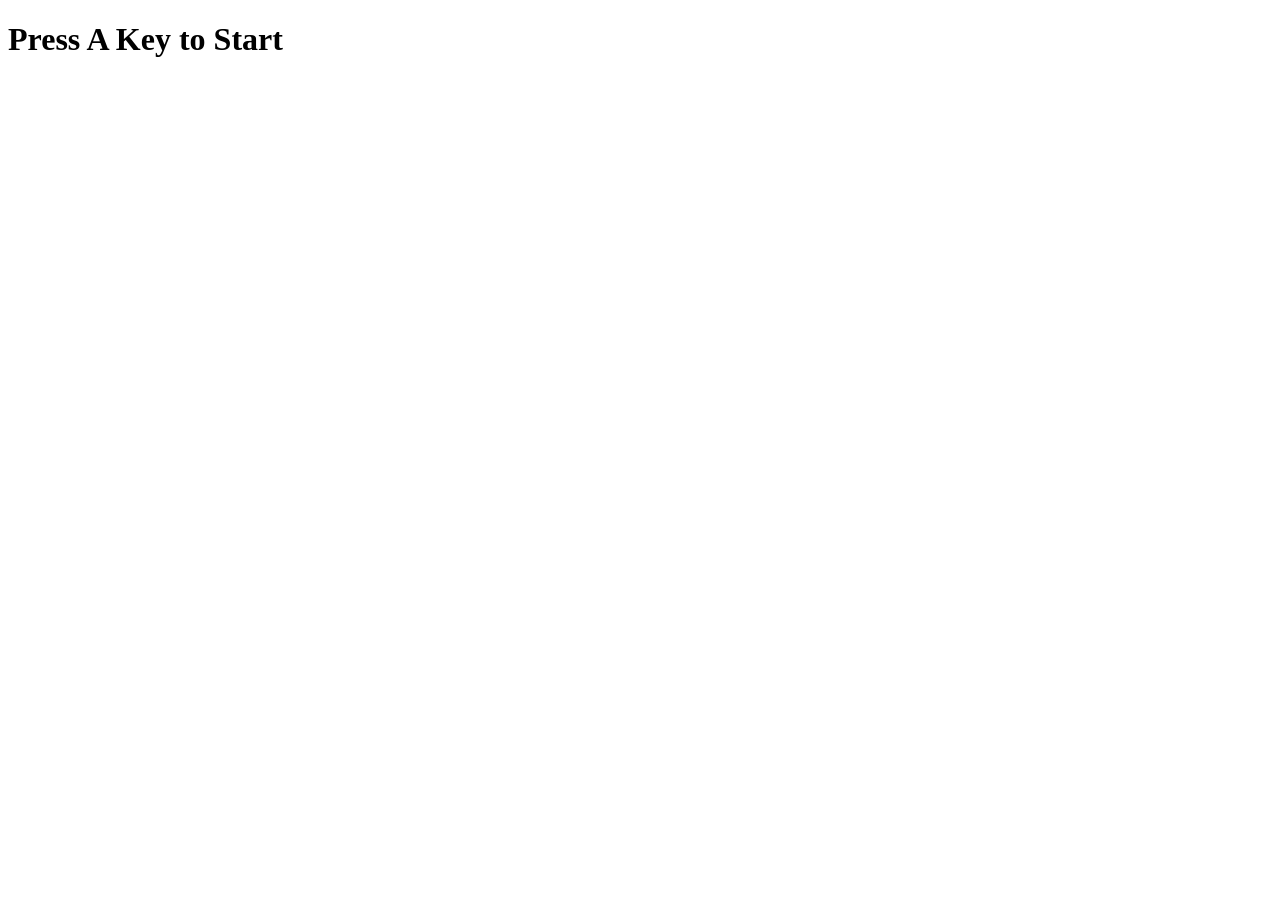
==== Simon Game/index.html @ f69db907 "Simon Game" ====
<!DOCTYPE html>
<html lang="en" dir="ltr">

<head>
  <meta charset="utf-8">
  <title>Simon</title>
  <link rel="stylesheet" href="styles.css">
  <link href="https://fonts.googleapis.com/css?family=Press+Start+2P" rel="stylesheet">
</head>

<body>
  <h1 id="level-title">Press A Key to Start</h1>
  <div class="container">
    <div class="row">

      <div type="button" id="green" class="btn green">

      </div>

      <div type="button" id="red" class="btn red">

      </div>
    </div>

    <div class="row">

      <div type="button" id="yellow" class="btn yellow">

      </div>
      <div type="button" id="blue" class="btn blue">

      </div>

    </div>

  </div>


</body>

</html>
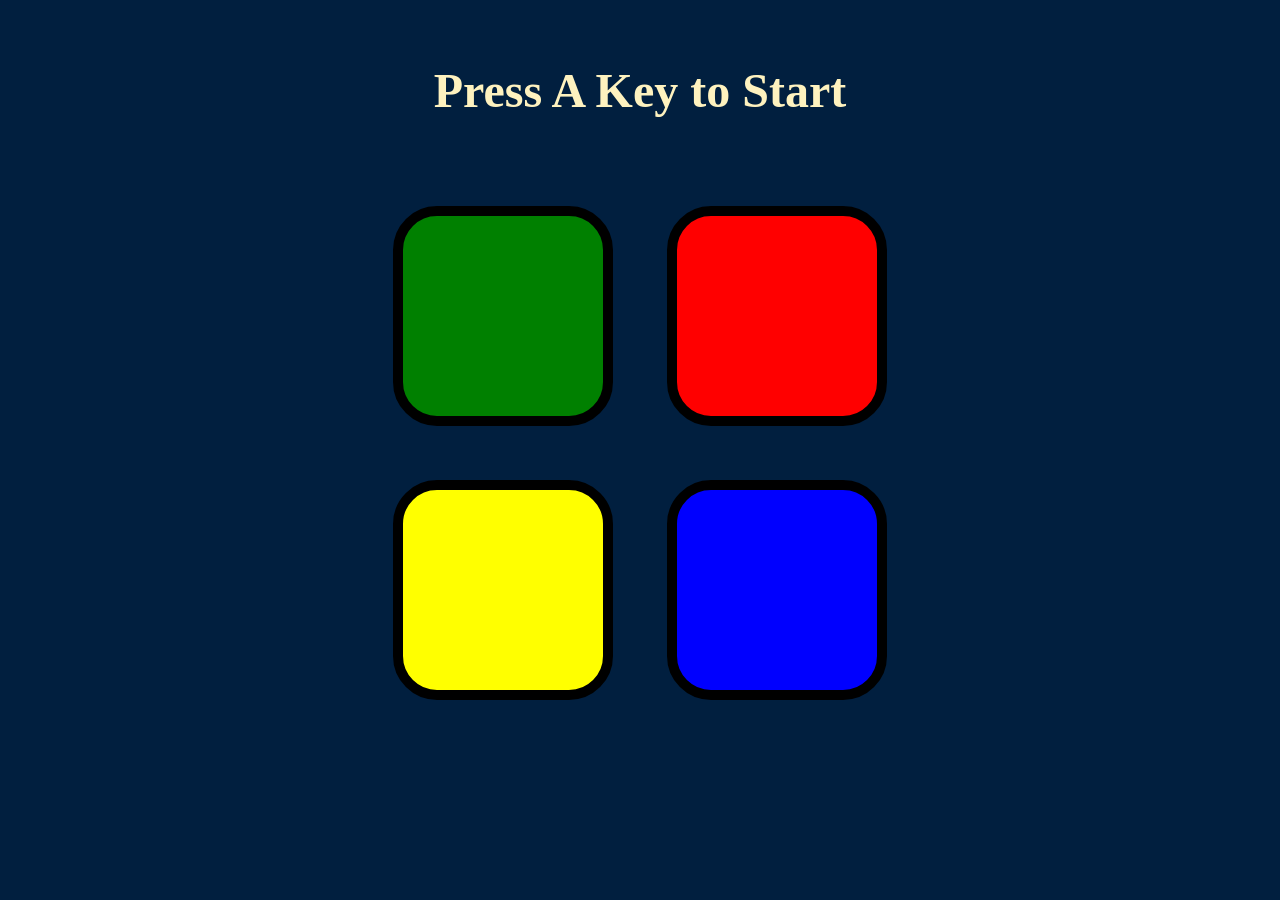
==== commit c1fc4911: "Nova funcionalidade de clique" ====
--- a/Simon Game/index.html
+++ b/Simon Game/index.html
@@ -35,7 +35,8 @@
 
   </div>
 
-
+<script src="https://code.jquery.com/jquery-3.7.1.min.js"></script>
+<script src="./game.js"></script>
 </body>
 
 </html>
--- a/Simon Game/styles.css
+++ b/Simon Game/styles.css
@@ -0,0 +1,53 @@
+body {
+  text-align: center;
+  background-color: #011F3F;
+}
+
+#level-title {
+  font-family: 'Press Start 2P', cursive;
+  font-size: 3rem;
+  margin:  5%;
+  color: #FEF2BF;
+}
+
+.container {
+  display: block;
+  width: 50%;
+  margin: auto;
+
+}
+
+.btn {
+  margin: 25px;
+  display: inline-block;
+  height: 200px;
+  width: 200px;
+  border: 10px solid black;
+  border-radius: 20%;
+}
+
+.game-over {
+  background-color: red;
+  opacity: 0.8;
+}
+
+.red {
+  background-color: red;
+}
+
+.green {
+  background-color: green;
+}
+
+.blue {
+  background-color: blue;
+}
+
+.yellow {
+  background-color: yellow;
+}
+
+.pressed {
+  box-shadow: 0 0 20px white;
+  background-color: grey;
+}
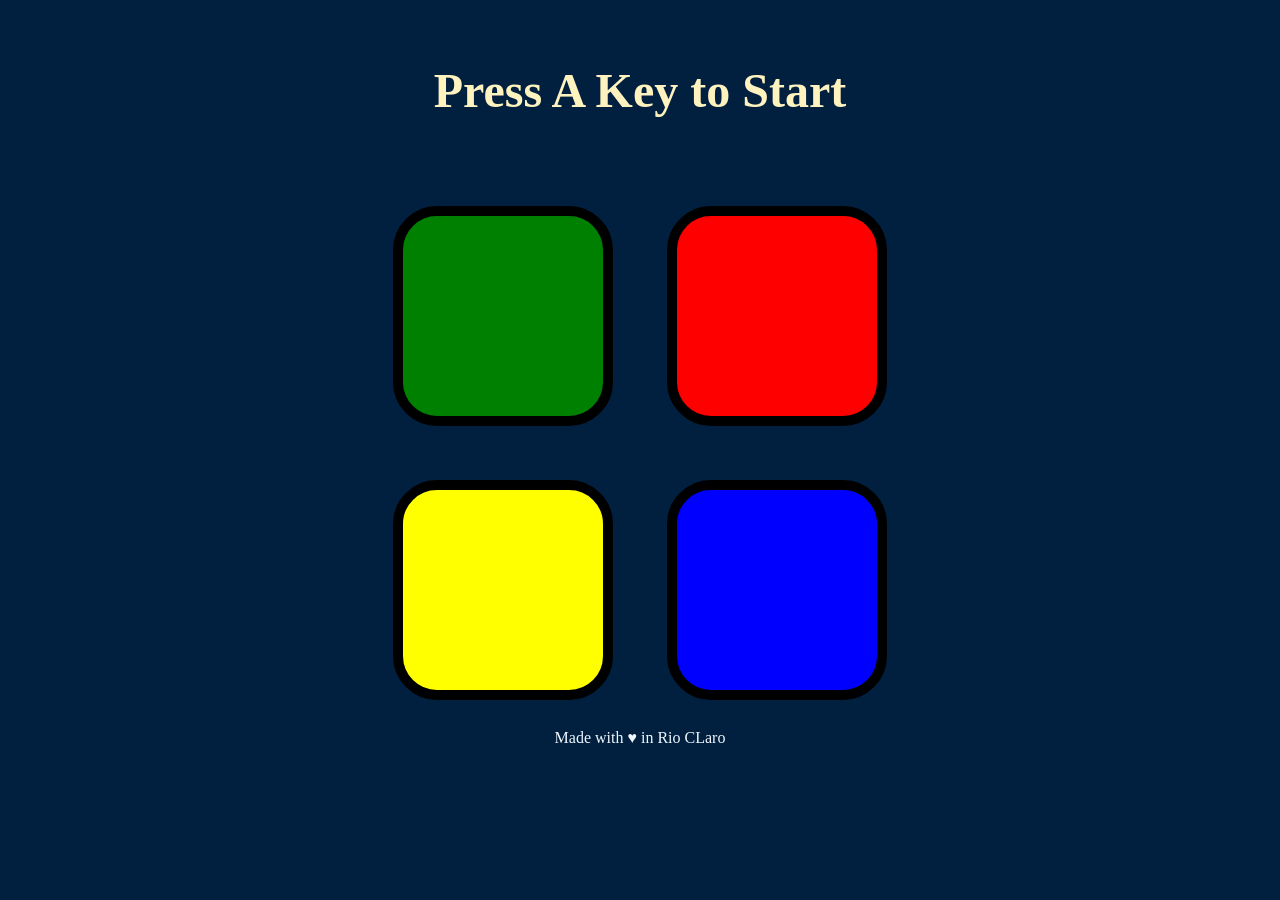
==== commit 644d6a45: "Ajustando readme e som" ====
--- a/Simon Game/index.html
+++ b/Simon Game/index.html
@@ -35,6 +35,8 @@
 
   </div>
 
+  <footer>Made with ♥️ in Rio CLaro</footer>
+
 <script src="https://code.jquery.com/jquery-3.7.1.min.js"></script>
 <script src="./game.js"></script>
 </body>
--- a/Simon Game/styles.css
+++ b/Simon Game/styles.css
@@ -50,4 +50,8 @@
 .pressed {
   box-shadow: 0 0 20px white;
   background-color: grey;
+}
+
+footer{
+  color: aliceblue;
 }
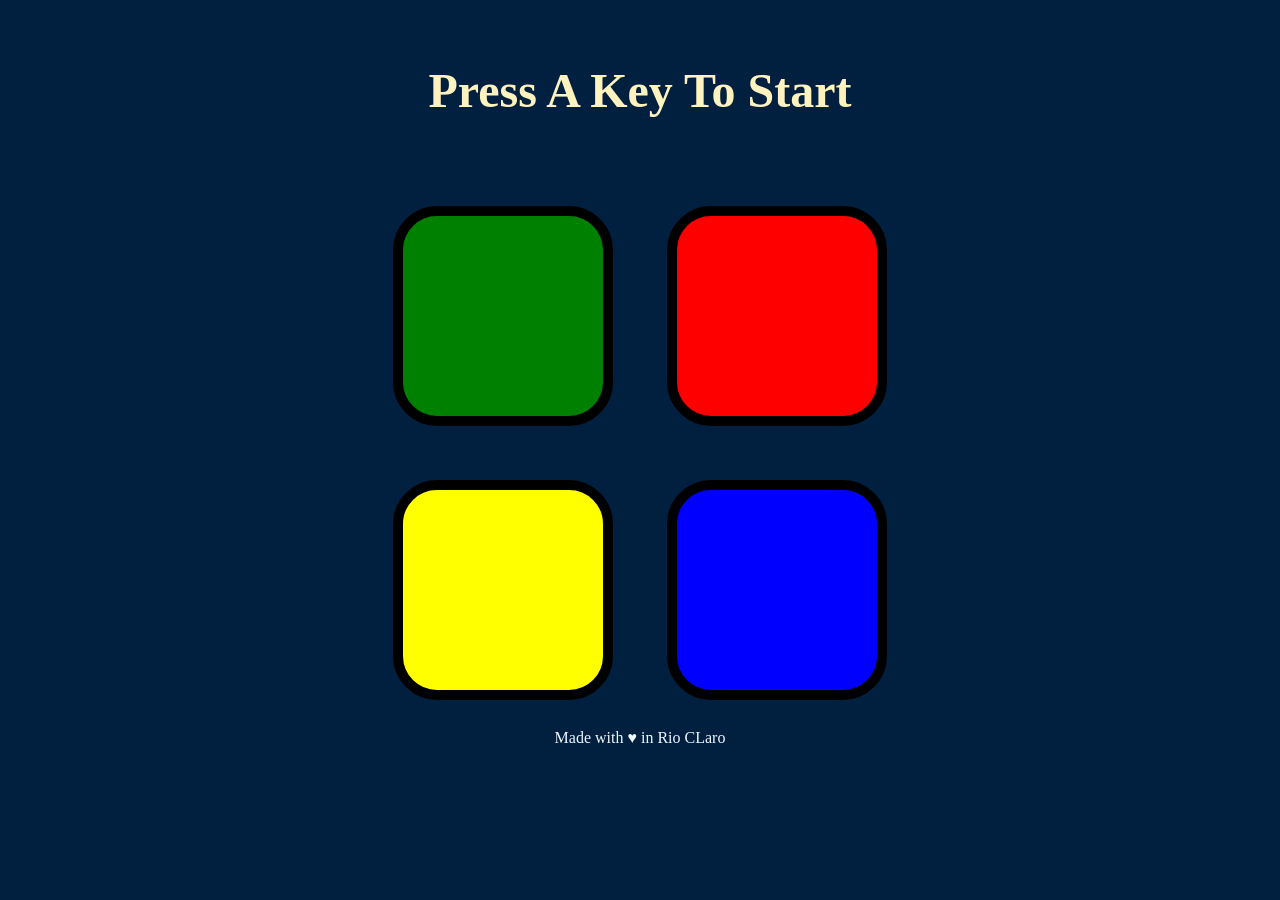
==== commit 371cfe1d: "Click function - Keyboard and mouse" ====
--- a/Simon Game/index.html
+++ b/Simon Game/index.html
@@ -9,7 +9,7 @@
 </head>
 
 <body>
-  <h1 id="level-title">Press A Key to Start</h1>
+  <h1 id="level-title">Press A Key To Start</h1>
   <div class="container">
     <div class="row">
 
